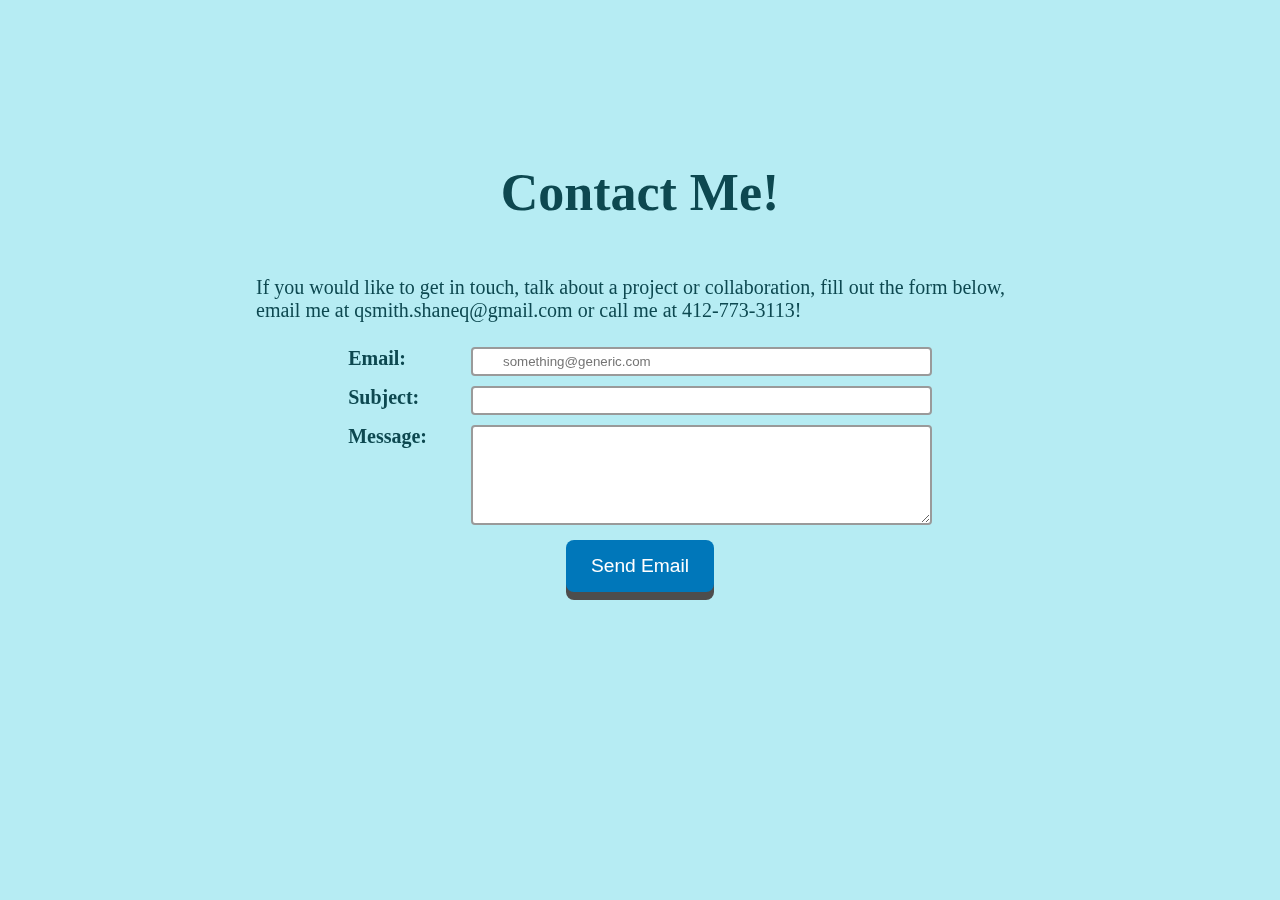
==== contact.html @ 053c7f57 "Add files via upload" ====
<!DOCTYPE HTML>
<html lang="en">
<html>
    <head>
        <meta charset="utf-8">
        <meta http-equiv="X-UA-Compatible" content="IE=edge">  
        <title>Shane Smith Contact</title>
        <meta name="author" content="Shane Smith">
        <meta name="description" content="">
        <meta name="keyword" content="Shane Smith, SRU, Slippery Rock University, ">
        <meta name="viewport" content="width=device-width, initial-scale=1">
        <link rel="icon" type="image/png" href="images/favicon.png"/>
        <link rel="stylesheet" href="./css/style.css">
        <link rel="stylesheet" href="./vendor/jquery-ui/jquery-ui.min.css">
        <link rel="stylesheet" href="https://cdnjs.cloudflare.com/ajax/libs/animate.css/4.1.1/animate.min.css"/>
        <link rel="stylesheet" href="./vendor/font-awesome/css/all.min.css">
    </head>
    <body onload="alert('This page is still under development. It does not have the mail functionality yet.')">
    <!--<body>-->
        <div id="menu">
            <i id="menuX" class="fas fa-bars fa-3x cursor"></i>
            <a href="contact.html">Contact</a>
            <a href="index.html">Home</a>
            <a href="portfolio.html">Portfolio</a>
        </div>
        <main id="contact">
            <i id="menuIcon" class="fas fa-bars fa-3x cursor"></i>
            <div class="empty"></div> <!-- Used to fill space that arrow link should take up -->
            <div id="content">
                <h1>Contact Me!</h1>
                <p>If you would like to get in touch, talk about a project or collaboration,
                    fill out the form below, email me at qsmith.shaneq@gmail.com or call
                    me at 412-773-3113!</p>
                <form id="contactForm">
                    <div class="form-element">
                        <label for="email">Email:</label>
                        <input type="email" name="email" id="subject" placeholder="something@generic.com"/>
                    </div>
                    <div class="form-element">
                        <label for="subject">Subject:</label>
                        <input type="text" name="subject" id="subject"/>
                    </div>
                    <div class="form-element">
                        <label for="message">Message:</label>
                        <textarea name="message" id="message"></textarea>
                    </div>
                    <button id="contactSubmit" class="button">Send Email</button>
                </form>
            </div>
            <a href="index.html" id="portfolioArrow" class="cursor">
                <span class="animate__animated animate__faster">Home</span>
                <i class="fas fa-angle-right fa-3x"></i>
            </a>
        </main>
    </body>
    <script src="./vendor/jquery-3.4.1.min.js"></script>
    <script src="./vendor/jquery-ui/jquery-ui.min.js"></script>
    <script src="./js/script.js"></script>
</html>
---- css/style.css ----
/* CSS that applies to everything */
body {
  background-color: #B6ECF3;
  color: #0D4850;
  margin: 0;
  padding: 0;
  font-family: Georgia, serif;
}

main {
  display: -webkit-box;
  display: -ms-flexbox;
  display: flex;
  -webkit-box-pack: justify;
      -ms-flex-pack: justify;
          justify-content: space-between;
  -webkit-box-align: center;
      -ms-flex-align: center;
          align-items: center;
  -webkit-box-orient: horizontal;
  -webkit-box-direction: normal;
      -ms-flex-flow: row nowrap;
          flex-flow: row nowrap;
  position: fixed;
  overflow-y: auto;
  height: 80%;
  width: 100%;
}

.fas {
  color: #0D4850;
}

.unselect {
  -webkit-filter: blur(2px);
          filter: blur(2px);
  pointer-events: none;
}

/* Main content */
#content {
  display: -webkit-box;
  display: -ms-flexbox;
  display: flex;
  text-align: center;
  -webkit-box-orient: vertical;
  -webkit-box-direction: normal;
      -ms-flex-flow: column nowrap;
          flex-flow: column nowrap;
  width: 60%;
}

#content h1 {
  font-size: 52px;
}

#content p {
  font-size: 20px;
}

#content a:link {
  color: #0D4850;
}

#content a:hover {
  text-decoration: none;
}

#projects {
  display: -webkit-box;
  display: -ms-flexbox;
  display: flex;
  -ms-flex-pack: distribute;
      justify-content: space-around;
}

#projects .panel {
  width: 200px;
  height: 200px;
  background-color: #0077ba;
  border: 1px solid black;
  -webkit-box-shadow: 1px 1px 5px black;
          box-shadow: 1px 1px 5px black;
  -webkit-transition: 0.2s;
  transition: 0.2s;
  cursor: pointer;
}

#projects .panel img {
  width: 100%;
  height: 80%;
  border-bottom: 1px solid black;
}

#projects .panel p {
  margin: 0;
  color: white;
  font-weight: 400;
}

#projects .panel:hover {
  -webkit-transform: scale(1.1);
          transform: scale(1.1);
  -webkit-transition: 0.2s;
  transition: 0.2s;
}

#projects .panelText {
  display: -webkit-box;
  display: -ms-flexbox;
  display: flex;
  -webkit-box-pack: center;
      -ms-flex-pack: center;
          justify-content: center;
  -webkit-box-align: center;
      -ms-flex-align: center;
          align-items: center;
  height: 20%;
}

/* Top menu and related items */
#menuIcon {
  position: absolute;
  top: 10px;
  right: 10px;
}

#menu {
  width: 100%;
  background-color: #0077ba;
  position: fixed;
  height: 0;
  overflow: hidden;
  z-index: 100;
  top: 0;
  -webkit-transition: 0.5s;
  transition: 0.5s;
  display: -webkit-box;
  display: -ms-flexbox;
  display: flex;
  -webkit-box-orient: horizontal;
  -webkit-box-direction: normal;
      -ms-flex-flow: row nowrap;
          flex-flow: row nowrap;
  -webkit-box-pack: center;
      -ms-flex-pack: center;
          justify-content: center;
  -webkit-box-align: center;
      -ms-flex-align: center;
          align-items: center;
}

#menu a {
  margin-left: 20px;
  margin-right: 20px;
  text-decoration: none;
  font-size: 25px;
  color: white;
}

#menu a:hover {
  color: #f1f1f1;
  text-decoration: underline;
}

#menu #menuX {
  position: absolute;
  top: 10px;
  right: 10px;
  color: white;
}

/* Expanded project information */
.expandedPanel {
  display: none;
  position: fixed;
  z-index: 1;
  top: 0;
  bottom: 0;
  left: 0;
  right: 0;
  margin: auto;
  width: 80%;
  height: 80%;
  overflow: hideen;
  background-color: rgba(209, 209, 209, 0.8);
  border: 1px solid black;
  -webkit-box-shadow: 1px 1px 10px #9A9A9A;
          box-shadow: 1px 1px 10px #9A9A9A;
}

.panelX {
  position: absolute;
  top: 10px;
  right: 10px;
  cursor: pointer;
  text-shadow: 1px 1px 5px black;
  z-index: 100;
}

.imageGallery {
  display: -webkit-box;
  display: -ms-flexbox;
  display: flex;
  -webkit-box-align: center;
      -ms-flex-align: center;
          align-items: center;
  -webkit-box-pack: center;
      -ms-flex-pack: center;
          justify-content: center;
  width: 80%;
}

.imageGallery img {
  height: 550px;
}

.imageGallery .carousel-control-next, .imageGallery .carousel-control-prev, .imageGallery .carousel-indicators {
  -webkit-filter: invert(100%);
          filter: invert(100%);
}

.sideDesc {
  width: 20%;
  background-color: #0077ba;
  color: white;
  padding-top: 35px;
  padding-left: 5px;
  padding-right: 5px;
}

/* Contact form */
#contact p {
  text-align: left;
}

#contactForm {
  width: 80%;
  margin-left: auto;
  margin-right: auto;
}

.form-element {
  display: -webkit-box;
  display: -ms-flexbox;
  display: flex;
  -webkit-box-orient: horizontal;
  -webkit-box-direction: normal;
      -ms-flex-flow: row wrap;
          flex-flow: row wrap;
  -webkit-box-pack: center;
      -ms-flex-pack: center;
          justify-content: center;
  padding: 5px 0px;
  -webkit-box-align: start;
      -ms-flex-align: start;
          align-items: flex-start;
}

.form-element label {
  width: 20%;
  font-weight: bold;
  font-size: 20px;
  text-align: left;
}

.form-element input, .form-element textarea {
  width: 75%;
  padding: 5px;
  -webkit-box-sizing: border-box;
          box-sizing: border-box;
  border-radius: 4px;
  border: 2px solid #9A9A9A;
}

.form-element input:focus, .form-element textarea:focus {
  outline: none !important;
  -webkit-box-shadow: 1px 1px 10px #9A9A9A;
          box-shadow: 1px 1px 10px #9A9A9A;
  border: 2px solid black;
}

.form-element textarea {
  height: 100px;
}

.form-element input[type="email"] {
  background-image: url(../images/email.png);
  background-position: 5px 5px;
  background-repeat: no-repeat;
  background-size: 20px;
  padding-left: 30px;
}

.button {
  background-color: #0077ba;
  color: white;
  -webkit-box-shadow: 0 3px 5px #9A9A9A;
          box-shadow: 0 3px 5px #9A9A9A;
  -webkit-box-sizing: border-box;
          box-sizing: border-box;
  border: none;
  font-size: 1.2em;
  padding: 0;
  border-radius: 8px;
  padding: 15px 25px;
  display: -webkit-inline-box;
  display: -ms-inline-flexbox;
  display: inline-flex;
  -webkit-box-align: center;
      -ms-flex-align: center;
          align-items: center;
  -webkit-box-pack: center;
      -ms-flex-pack: center;
          justify-content: center;
  -webkit-box-shadow: 0 8px #4d4d4d;
          box-shadow: 0 8px #4d4d4d;
  margin-top: 10px;
}

.button:active {
  -webkit-box-shadow: 0 4px #2b2b2b;
          box-shadow: 0 4px #2b2b2b;
  -webkit-transform: translateY(4px);
          transform: translateY(4px);
}

.button:focus {
  outline: none;
}

/* Navigation arrows */
#contactArrow, #portfolioArrow {
  width: 100px;
  height: 200px;
  display: -webkit-box;
  display: -ms-flexbox;
  display: flex;
  -webkit-box-align: center;
      -ms-flex-align: center;
          align-items: center;
  text-decoration: none;
  position: relative;
}

#contactArrow span, #portfolioArrow span {
  position: absolute;
  display: none;
  color: #0D4850;
}

#contactArrow {
  left: 15px;
}

#contactArrow span {
  left: 50px;
}

#portfolioArrow {
  -webkit-box-pack: end;
      -ms-flex-pack: end;
          justify-content: flex-end;
  right: 15px;
}

#portfolioArrow span {
  right: 50px;
}

.empty {
  width: 100px;
}

/* Link styling for social media */
#socials {
  display: -webkit-box;
  display: -ms-flexbox;
  display: flex;
  -webkit-box-orient: horizontal;
  -webkit-box-direction: normal;
      -ms-flex-flow: row wrap;
          flex-flow: row wrap;
  position: fixed;
  bottom: 0;
  left: 0;
  right: 0;
  margin: auto;
  width: 225px;
}

#socials > * {
  width: 75px;
  height: 75px;
  display: -webkit-box;
  display: -ms-flexbox;
  display: flex;
  -webkit-box-pack: center;
      -ms-flex-pack: center;
          justify-content: center;
  -webkit-box-align: center;
      -ms-flex-align: center;
          align-items: center;
  -webkit-transition: 0.2s;
  transition: 0.2s;
  outline: 1px solid black;
}

#linkedin {
  background-color: #0a66c2;
}

#github {
  background-color: #171515;
}

#twitch {
  background-color: white;
}

.social {
  width: 50px;
  height: 50px;
  margin-left: auto;
  margin-right: auto;
}

.cursor {
  cursor: pointer;
}

@media screen and (max-width: 1000px) {
  .expandedPanel {
    width: 95%;
    -webkit-box-orient: horizontal;
    -webkit-box-direction: normal;
        -ms-flex-flow: row wrap;
            flex-flow: row wrap;
    overflow-y: auto;
  }
  .imageGallery {
    width: 100%;
  }
  .sideDesc {
    display: -webkit-box;
    display: -ms-flexbox;
    display: flex;
    -webkit-box-orient: horizontal;
    -webkit-box-direction: normal;
        -ms-flex-flow: row wrap;
            flex-flow: row wrap;
    -webkit-box-pack: center;
        -ms-flex-pack: center;
            justify-content: center;
    text-align: center;
    width: 100%;
  }
  .sideDesc #description {
    width: 90%;
  }
  .sideDesc div {
    width: 45%;
  }
  .sideDesc ul {
    list-style-type: none;
    padding-left: 0;
  }
  #socials {
    top: 10px;
    left: 0;
    bottom: auto;
    right: auto;
    width: 150px;
    height: 50px;
    z-index: 1;
  }
  #socials > * {
    width: 50px;
    height: 50px;
  }
  .social {
    width: 40px;
    height: 40px;
  }
  .form-element label, .form-element input, .form-element textarea {
    width: 100%;
  }
  .form-element label {
    text-align: center;
    margin-bottom: 10px;
    font-size: 20px;
  }
  #content p {
    text-align: center;
  }
}

@media screen and (max-width: 750px) {
  main {
    height: 100%;
  }
  #projects {
    -webkit-box-orient: horizontal;
    -webkit-box-direction: normal;
        -ms-flex-flow: row wrap;
            flex-flow: row wrap;
    -webkit-box-pack: center;
        -ms-flex-pack: center;
            justify-content: center;
  }
  #projects .panel {
    width: 300px;
    height: 300px;
    margin: 15px;
  }
}

@media screen and (max-width: 600px) {
  #menu {
    -webkit-box-orient: vertical;
    -webkit-box-direction: normal;
        -ms-flex-flow: column nowrap;
            flex-flow: column nowrap;
  }
  #menu a {
    margin-left: auto;
    margin-right: auto;
    text-align: center;
    padding: 20px;
  }
}

@media (min-width: 600px) {
  #socials > *:hover {
    height: 100px;
    margin-top: -25px;
    position: relative;
  }
}

@media screen and (max-width: 420px) {
  .sideDesc div {
    width: 100%;
  }
  main {
    -webkit-box-align: start;
        -ms-flex-align: start;
            align-items: flex-start;
    -webkit-box-pack: center;
        -ms-flex-pack: center;
            justify-content: center;
  }
  #content {
    margin-top: 70px;
    width: 100%;
    padding: 0px 20px;
  }
  #content h1 {
    font-size: 32px;
  }
  #content p {
    font-size: 16px;
    text-align: center;
  }
  #contactArrow, #portfolioArrow, .empty {
    display: none;
  }
}
/*# sourceMappingURL=style.css.map */
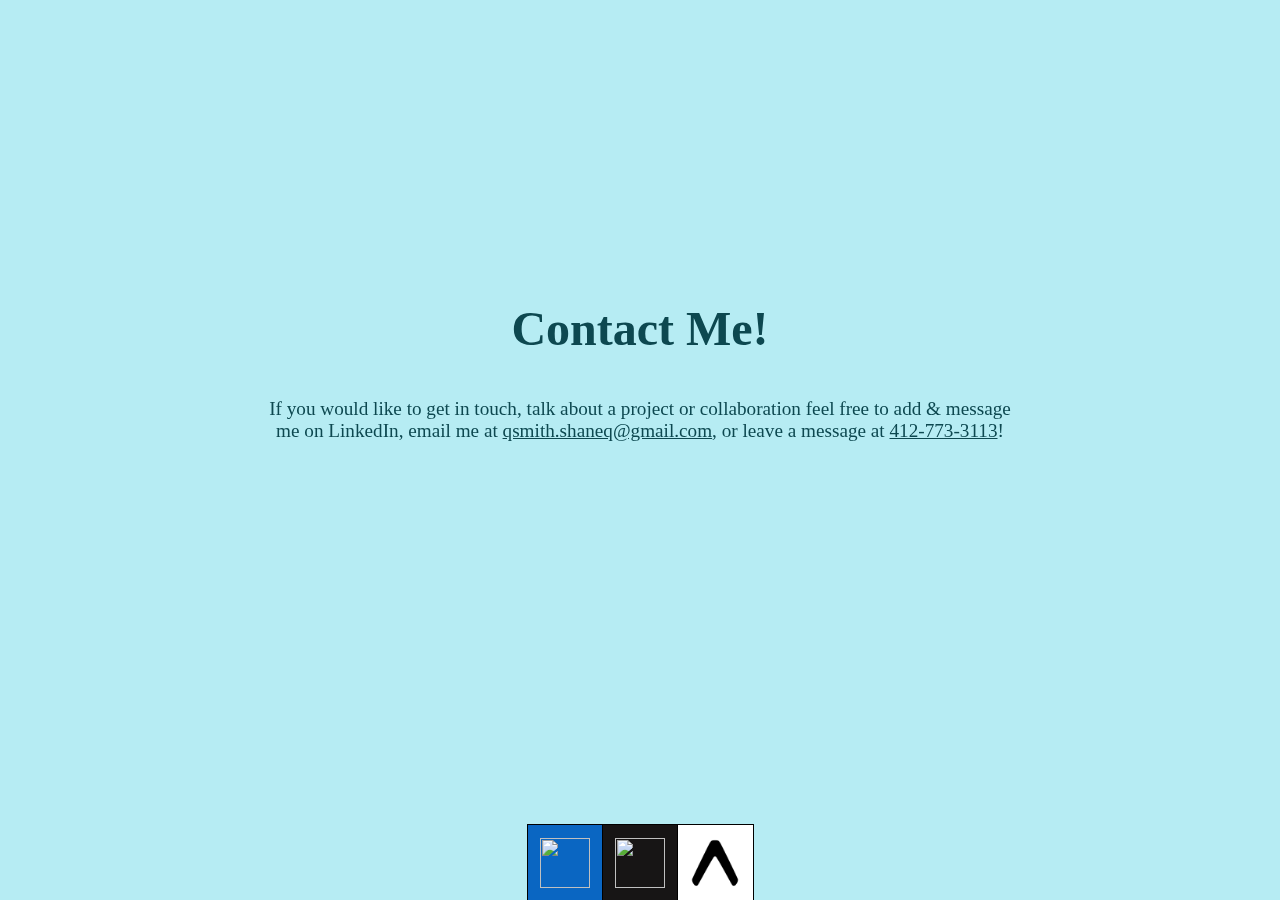
==== commit 50a946c2: "Updates to portfolio page and general site css" ====
--- a/contact.html
+++ b/contact.html
@@ -10,12 +10,11 @@
         <meta name="keyword" content="Shane Smith, SRU, Slippery Rock University, ">
         <meta name="viewport" content="width=device-width, initial-scale=1">
         <link rel="icon" type="image/png" href="images/favicon.png"/>
-        <link rel="stylesheet" href="./css/style.css">
         <link rel="stylesheet" href="./vendor/jquery-ui/jquery-ui.min.css">
         <link rel="stylesheet" href="https://cdnjs.cloudflare.com/ajax/libs/animate.css/4.1.1/animate.min.css"/>
         <link rel="stylesheet" href="./vendor/font-awesome/css/all.min.css">
+        <link rel="stylesheet" href="./css/style.min.css">
     </head>
-    <body onload="alert('This page is still under development. It does not have the mail functionality yet.')">
     <!--<body>-->
         <div id="menu">
             <i id="menuX" class="fas fa-bars fa-3x cursor"></i>
@@ -28,10 +27,9 @@
             <div class="empty"></div> <!-- Used to fill space that arrow link should take up -->
             <div id="content">
                 <h1>Contact Me!</h1>
-                <p>If you would like to get in touch, talk about a project or collaboration,
-                    fill out the form below, email me at qsmith.shaneq@gmail.com or call
-                    me at 412-773-3113!</p>
-                <form id="contactForm">
+                <p>If you would like to get in touch, talk about a project or collaboration feel free to add & message me on LinkedIn, <!--fill out the form below,--> 
+                    email me at <a href="mailto:qsmith.shaneq@gmail.com">qsmith.shaneq@gmail.com</a>, or leave a message at <a href="tel:4127733113">412-773-3113</a>!</p>
+                <!--<form id="contactForm">
                     <div class="form-element">
                         <label for="email">Email:</label>
                         <input type="email" name="email" id="subject" placeholder="something@generic.com"/>
@@ -45,15 +43,26 @@
                         <textarea name="message" id="message"></textarea>
                     </div>
                     <button id="contactSubmit" class="button">Send Email</button>
-                </form>
+                </form>-->
             </div>
-            <a href="index.html" id="portfolioArrow" class="cursor">
+            <a href="index.html" id="rightArrow" class="cursor">
                 <span class="animate__animated animate__faster">Home</span>
                 <i class="fas fa-angle-right fa-3x"></i>
             </a>
         </main>
+        <div id="socials">
+            <a href="https://www.linkedin.com/in/qsmith-qshane/" id="linkedin" target="_blank">
+                <img class="social" src="images/linkedIn.png">
+            </a>
+            <a href="https://github.com/TheCrazyShark" id="github" target="_blank">
+                <img class="social" src="images/github.png">
+            </a>
+            <a href="https://expo.dev/@sas1041?tab=snacks" id="expo" target="_blank">
+                <img class="social" src="images/expo.png">
+            </a>
+        </div>
     </body>
     <script src="./vendor/jquery-3.4.1.min.js"></script>
     <script src="./vendor/jquery-ui/jquery-ui.min.js"></script>
-    <script src="./js/script.js"></script>
+    <script src="./js/script.min.js"></script>
 </html> --- a/css/style.min.css
+++ b/css/style.min.css
@@ -0,0 +1 @@
+body{background-color:#b6ecf3;color:#0d4850;margin:0;padding:0;font-family:Georgia,serif}main{display:-webkit-box;display:-ms-flexbox;display:flex;-webkit-box-pack:justify;-ms-flex-pack:justify;justify-content:space-between;-webkit-box-align:center;-ms-flex-align:center;align-items:center;-webkit-box-orient:horizontal;-webkit-box-direction:normal;-ms-flex-flow:row nowrap;flex-flow:row nowrap;position:fixed;overflow-y:auto;height:80%;width:100%}.fas{color:#0d4850}.unselect{-webkit-filter:blur(2px);filter:blur(2px);pointer-events:none}#content{display:-webkit-box;display:-ms-flexbox;display:flex;text-align:center;-webkit-box-orient:vertical;-webkit-box-direction:normal;-ms-flex-flow:column nowrap;flex-flow:column nowrap;width:60%}#content h1{font-size:3em}#content p{font-size:1.2em;padding:0;margin:.5em 0}#content a:link{color:#0d4850}#content a:hover{text-decoration:none}#projects{display:-webkit-box;display:-ms-flexbox;display:flex;-ms-flex-pack:distribute;justify-content:space-around;-webkit-box-orient:horizontal;-webkit-box-direction:normal;-ms-flex-flow:row wrap;flex-flow:row wrap}#projects .panel{width:200px;height:200px;background-color:#0077ba;border:1px solid #000;-webkit-box-shadow:1px 1px 5px #000;box-shadow:1px 1px 5px #000;-webkit-transition:.2s;transition:.2s;cursor:pointer;margin:20px;-ms-flex-negative:0;flex-shrink:0}#projects .panel img{width:100%;height:80%;border-bottom:1px solid #000}#projects .panel p{margin:0;color:#fff;font-weight:400}#projects .panel:hover{-webkit-transform:scale(1.1);transform:scale(1.1);-webkit-transition:.2s;transition:.2s}#projects .panelText{display:-webkit-box;display:-ms-flexbox;display:flex;-webkit-box-pack:center;-ms-flex-pack:center;justify-content:center;-webkit-box-align:center;-ms-flex-align:center;align-items:center;height:20%}#menuIcon{position:absolute;top:10px;right:10px}#menu{width:100%;background-color:#0077ba;position:fixed;height:0;overflow:hidden;z-index:100;top:0;-webkit-transition:.5s;transition:.5s;display:-webkit-box;display:-ms-flexbox;display:flex;-webkit-box-orient:horizontal;-webkit-box-direction:normal;-ms-flex-flow:row nowrap;flex-flow:row nowrap;-webkit-box-pack:center;-ms-flex-pack:center;justify-content:center;-webkit-box-align:center;-ms-flex-align:center;align-items:center}#menu a{margin-left:20px;margin-right:20px;text-decoration:none;font-size:25px;color:#fff}#menu a:hover{color:#f1f1f1;text-decoration:underline}#menu #menuX{position:absolute;top:10px;right:10px;color:#fff}.expandedPanel{display:none;position:absolute;-webkit-box-orient:horizontal;-webkit-box-direction:normal;-ms-flex-flow:row wrap;flex-flow:row wrap;overflow-y:auto;z-index:10;top:50%;left:50%;-webkit-transform:translate(-50%,-50%);transform:translate(-50%,-50%);width:80%;min-height:600px;max-height:80%;background-color:rgba(209,209,209,.8);border:1px solid #000;-webkit-box-shadow:1px 1px 10px #9a9a9a;box-shadow:1px 1px 10px #9a9a9a}.panelX{position:absolute;top:10px;right:10px;cursor:pointer;text-shadow:1px 1px 5px #000;z-index:100}.imageGallery{width:100%}.imageGallery img{max-width:1000px;margin-left:auto;margin-right:auto;display:block;-webkit-box-sizing:border-box;box-sizing:border-box}.imageGallery .mobileIMG{max-height:400px}.projectDescription{width:100%;background-color:#0077ba;color:#fff;padding-top:10px;display:-webkit-box;display:-ms-flexbox;display:flex;-webkit-box-orient:horizontal;-webkit-box-direction:normal;-ms-flex-flow:row wrap;flex-flow:row wrap;-webkit-box-pack:center;-ms-flex-pack:center;justify-content:center;text-align:center}.projectDescription .description{width:90%}.projectDescription div{width:45%}.projectDescription ul{list-style-type:none;padding-left:0}#contact p{text-align:center}#contactForm{width:80%;margin-left:auto;margin-right:auto}.form-element{display:-webkit-box;display:-ms-flexbox;display:flex;-webkit-box-orient:horizontal;-webkit-box-direction:normal;-ms-flex-flow:row wrap;flex-flow:row wrap;-webkit-box-pack:center;-ms-flex-pack:center;justify-content:center;padding:5px 0;-webkit-box-align:start;-ms-flex-align:start;align-items:flex-start}.form-element label{width:20%;font-weight:700;font-size:20px;text-align:left}.form-element input,.form-element textarea{width:75%;padding:5px;-webkit-box-sizing:border-box;box-sizing:border-box;border-radius:4px;border:2px solid #9a9a9a}.form-element input:focus,.form-element textarea:focus{outline:0!important;-webkit-box-shadow:1px 1px 10px #9a9a9a;box-shadow:1px 1px 10px #9a9a9a;border:2px solid #000}.form-element textarea{height:100px}.form-element input[type=email]{background-image:url(../images/email.png);background-position:5px 5px;background-repeat:no-repeat;background-size:20px;padding-left:30px}.button{background-color:#0077ba;color:#fff;-webkit-box-shadow:0 3px 5px #9a9a9a;box-shadow:0 3px 5px #9a9a9a;-webkit-box-sizing:border-box;box-sizing:border-box;border:none;font-size:1.2em;padding:0;border-radius:8px;padding:15px 25px;display:-webkit-inline-box;display:-ms-inline-flexbox;display:inline-flex;-webkit-box-align:center;-ms-flex-align:center;align-items:center;-webkit-box-pack:center;-ms-flex-pack:center;justify-content:center;-webkit-box-shadow:0 8px #4d4d4d;box-shadow:0 8px #4d4d4d;margin-top:10px}.button:active{-webkit-box-shadow:0 4px #2b2b2b;box-shadow:0 4px #2b2b2b;-webkit-transform:translateY(4px);transform:translateY(4px)}.button:focus{outline:0}#leftArrow,#rightArrow{width:100px;height:200px;display:-webkit-box;display:-ms-flexbox;display:flex;-webkit-box-align:center;-ms-flex-align:center;align-items:center;text-decoration:none;position:relative}#leftArrow span,#rightArrow span{position:absolute;display:none;color:#0d4850}#leftArrow{left:15px}#leftArrow span{left:50px}#rightArrow{-webkit-box-pack:end;-ms-flex-pack:end;justify-content:flex-end;right:15px}#rightArrow span{right:50px}.empty{width:100px}#socials{display:-webkit-box;display:-ms-flexbox;display:flex;-webkit-box-orient:horizontal;-webkit-box-direction:normal;-ms-flex-flow:row wrap;flex-flow:row wrap;position:fixed;bottom:0;left:0;right:0;margin:auto;width:225px}#socials>*{width:75px;height:75px;display:-webkit-box;display:-ms-flexbox;display:flex;-webkit-box-pack:center;-ms-flex-pack:center;justify-content:center;-webkit-box-align:center;-ms-flex-align:center;align-items:center;-webkit-transition:.2s;transition:.2s;outline:1px solid #000}#linkedin{background-color:#0a66c2}#github{background-color:#171515}#expo{background-color:#fff}.social{width:50px;height:50px;margin-left:auto;margin-right:auto}.cursor{cursor:pointer}@media screen and (max-width:1250px){main{height:100%}#socials{top:10px;left:0;bottom:auto;right:auto;width:150px;height:50px;z-index:1}#socials>*{width:50px;height:50px}.social{width:40px;height:40px}}@media screen and (max-width:1000px){.expandedPanel{width:95%}#content p{text-align:center}}@media screen and (max-width:840px){.projectDescription div{width:100%}main{-webkit-box-align:start;-ms-flex-align:start;align-items:flex-start;-webkit-box-pack:center;-ms-flex-pack:center;justify-content:center}#content{margin-top:25%;width:100%;padding:0 20px}#content h1{font-size:2.5em}#content p{font-size:1.3em;margin:.8em 0}#leftArrow,#rightArrow,.empty{display:none}}@media screen and (max-width:750px){.imageGallery img{max-width:350px}#projects{-webkit-box-pack:center;-ms-flex-pack:center;justify-content:center}#projects .panel{width:300px;height:300px;margin:15px}}@media screen and (max-width:600px){#menu{-webkit-box-orient:vertical;-webkit-box-direction:normal;-ms-flex-flow:column nowrap;flex-flow:column nowrap}#menu a{margin-left:auto;margin-right:auto;text-align:center;padding:20px}#menu a:first-child{-webkit-box-ordinal-group:4;-ms-flex-order:3;order:3}#menu a:nth-child(2){-webkit-box-ordinal-group:2;-ms-flex-order:1;order:1}#menu a:nth-child(2){-webkit-box-ordinal-group:3;-ms-flex-order:2;order:2}}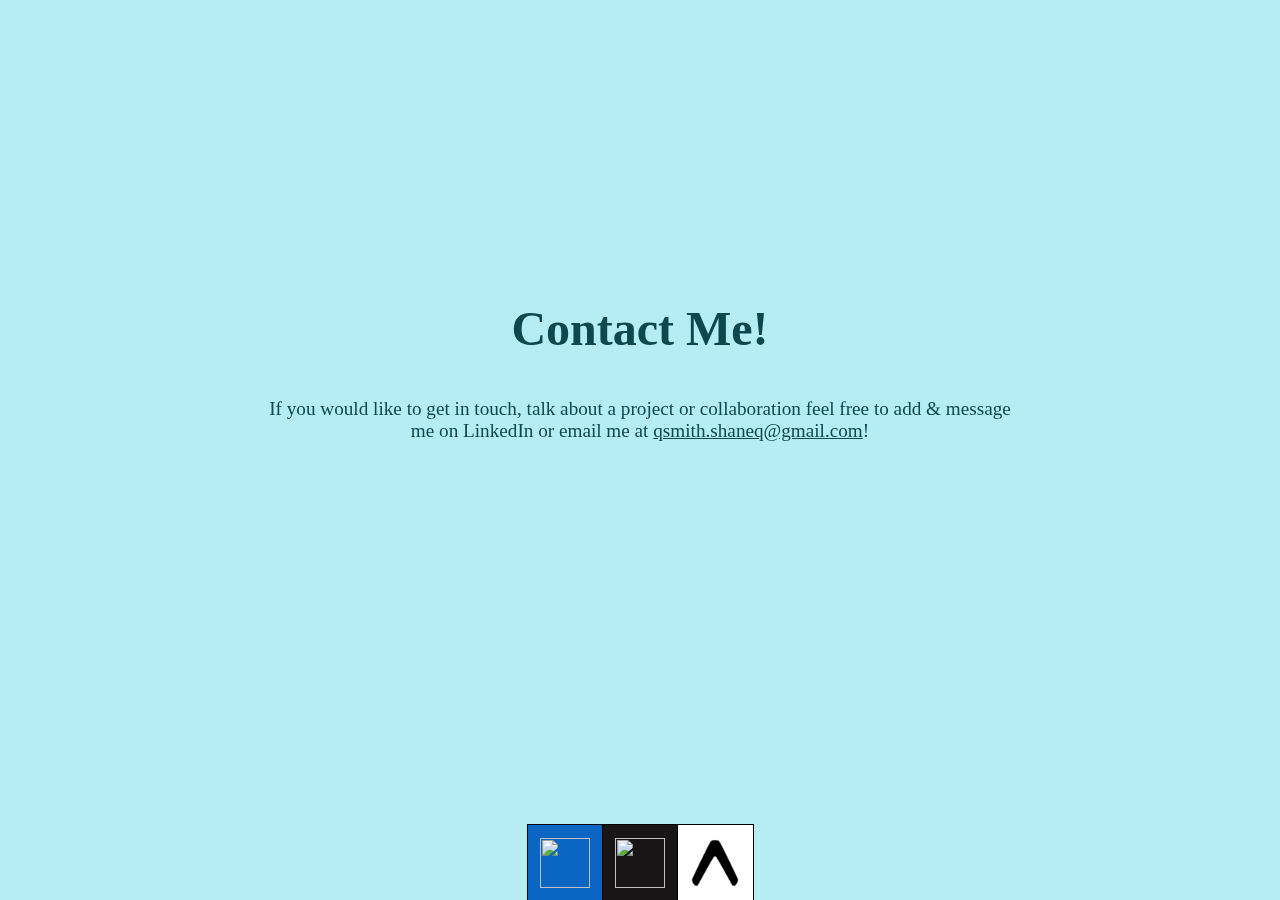
==== commit f0fa15b8: "Updated Phone Number" ====
--- a/contact.html
+++ b/contact.html
@@ -27,8 +27,8 @@
             <div class="empty"></div> <!-- Used to fill space that arrow link should take up -->
             <div id="content">
                 <h1>Contact Me!</h1>
-                <p>If you would like to get in touch, talk about a project or collaboration feel free to add & message me on LinkedIn, <!--fill out the form below,--> 
-                    email me at <a href="mailto:qsmith.shaneq@gmail.com">qsmith.shaneq@gmail.com</a>, or leave a message at <a href="tel:4127733113">412-773-3113</a>!</p>
+                <p>If you would like to get in touch, talk about a project or collaboration feel free to add & message me on LinkedIn or <!--fill out the form below,--> 
+                    email me at <a href="mailto:qsmith.shaneq@gmail.com">qsmith.shaneq@gmail.com</a>!</p>
                 <!--<form id="contactForm">
                     <div class="form-element">
                         <label for="email">Email:</label>
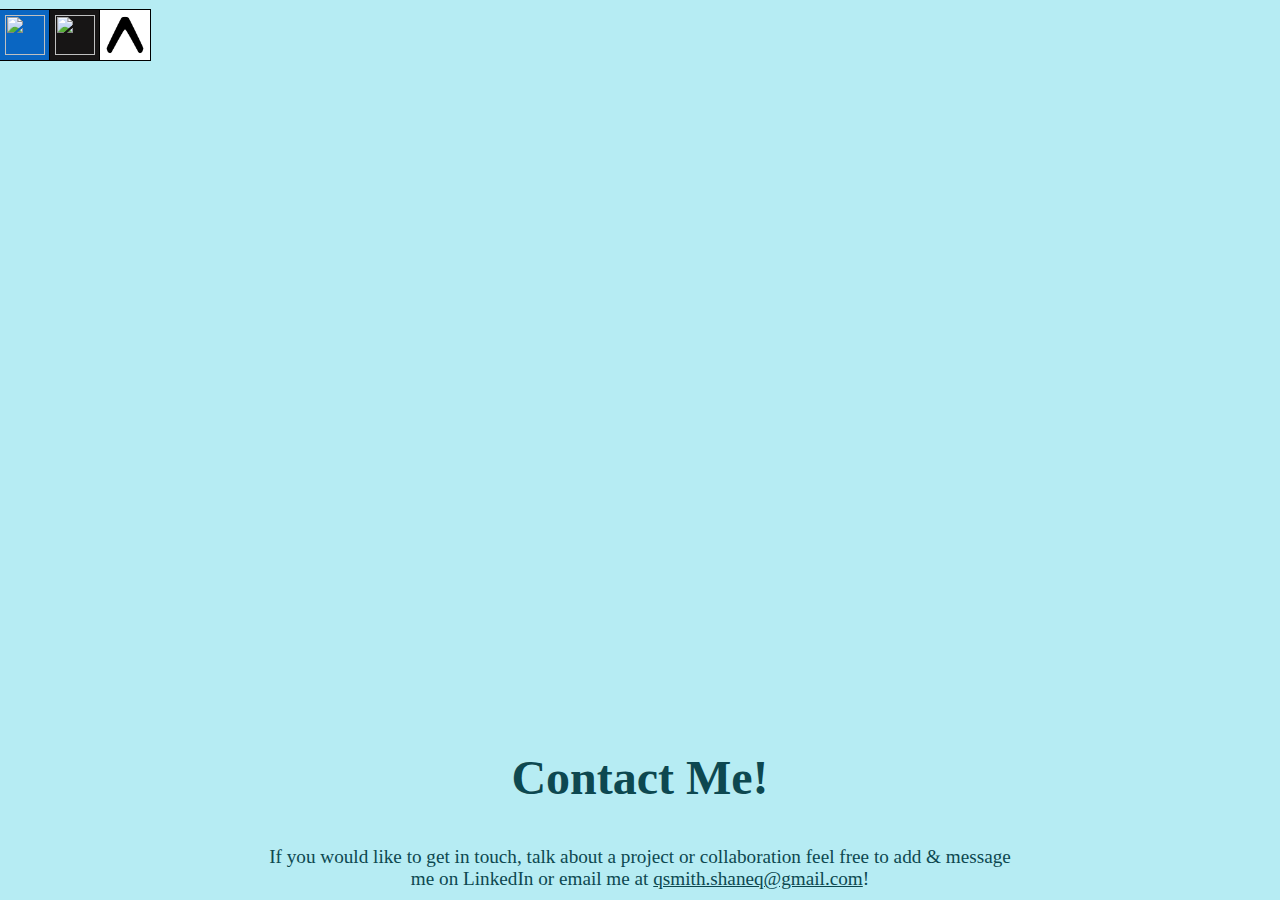
==== commit 8d59492e: "Fixed content being pushed up on portfolio" ====
--- a/contact.html
+++ b/contact.html
@@ -13,7 +13,7 @@
         <link rel="stylesheet" href="./vendor/jquery-ui/jquery-ui.min.css">
         <link rel="stylesheet" href="https://cdnjs.cloudflare.com/ajax/libs/animate.css/4.1.1/animate.min.css"/>
         <link rel="stylesheet" href="./vendor/font-awesome/css/all.min.css">
-        <link rel="stylesheet" href="./css/style.min.css">
+        <link rel="stylesheet" href="./css/style.css">
     </head>
     <!--<body>-->
         <div id="menu">
@@ -24,7 +24,6 @@
         </div>
         <main id="contact">
             <i id="menuIcon" class="fas fa-bars fa-3x cursor"></i>
-            <div class="empty"></div> <!-- Used to fill space that arrow link should take up -->
             <div id="content">
                 <h1>Contact Me!</h1>
                 <p>If you would like to get in touch, talk about a project or collaboration feel free to add & message me on LinkedIn or <!--fill out the form below,--> 
@@ -64,5 +63,5 @@
     </body>
     <script src="./vendor/jquery-3.4.1.min.js"></script>
     <script src="./vendor/jquery-ui/jquery-ui.min.js"></script>
-    <script src="./js/script.min.js"></script>
+    <script src="./js/script.js"></script>
 </html> --- a/css/style.css
+++ b/css/style.css
@@ -0,0 +1,510 @@
+/* CSS that applies to everything */
+body {
+  background-color: #B6ECF3;
+  color: #0D4850;
+  margin: 0;
+  padding: 0;
+  font-family: Georgia, serif;
+}
+
+main {
+  display: -webkit-box;
+  display: -ms-flexbox;
+  display: flex;
+  -webkit-box-pack: center;
+      -ms-flex-pack: center;
+          justify-content: center;
+  -webkit-box-align: center;
+      -ms-flex-align: center;
+          align-items: center;
+  height: calc(100vh - 55px);
+  margin-top: 55px;
+}
+
+.fas {
+  color: #0D4850;
+}
+
+.unselect {
+  -webkit-filter: blur(2px);
+          filter: blur(2px);
+  pointer-events: none;
+}
+
+/* Main content */
+#content {
+  display: -webkit-box;
+  display: -ms-flexbox;
+  display: flex;
+  text-align: center;
+  -webkit-box-orient: vertical;
+  -webkit-box-direction: normal;
+      -ms-flex-flow: column nowrap;
+          flex-flow: column nowrap;
+  margin-top: auto;
+  width: 60%;
+}
+
+#content h1 {
+  font-size: 3em;
+  margin-top: 0;
+}
+
+#content p {
+  font-size: 1.2em;
+  padding: 0;
+  margin: 0.5em 0;
+}
+
+#content a:link {
+  color: #0D4850;
+}
+
+#content a:hover {
+  text-decoration: none;
+}
+
+#projects {
+  display: -webkit-box;
+  display: -ms-flexbox;
+  display: flex;
+  -ms-flex-pack: distribute;
+      justify-content: space-around;
+  -webkit-box-orient: horizontal;
+  -webkit-box-direction: normal;
+      -ms-flex-flow: row wrap;
+          flex-flow: row wrap;
+}
+
+#projects .panel {
+  width: 200px;
+  height: 200px;
+  background-color: #0077ba;
+  border: 1px solid black;
+  -webkit-box-shadow: 1px 1px 5px black;
+          box-shadow: 1px 1px 5px black;
+  -webkit-transition: 0.2s;
+  transition: 0.2s;
+  cursor: pointer;
+  margin: 20px;
+  -ms-flex-negative: 0;
+      flex-shrink: 0;
+}
+
+#projects .panel img {
+  width: 100%;
+  height: 80%;
+  border-bottom: 1px solid black;
+}
+
+#projects .panel p {
+  margin: 0;
+  color: white;
+  font-weight: 400;
+}
+
+#projects .panel:hover {
+  -webkit-transform: scale(1.1);
+          transform: scale(1.1);
+  -webkit-transition: 0.2s;
+  transition: 0.2s;
+}
+
+#projects .panelText {
+  display: -webkit-box;
+  display: -ms-flexbox;
+  display: flex;
+  -webkit-box-pack: center;
+      -ms-flex-pack: center;
+          justify-content: center;
+  -webkit-box-align: center;
+      -ms-flex-align: center;
+          align-items: center;
+  height: 20%;
+}
+
+/* Top menu and related items */
+#menuIcon {
+  position: absolute;
+  top: 10px;
+  right: 10px;
+}
+
+#menu {
+  width: 100%;
+  background-color: #0077ba;
+  position: fixed;
+  height: 0;
+  overflow: hidden;
+  z-index: 100;
+  top: 0;
+  -webkit-transition: 0.5s;
+  transition: 0.5s;
+  display: -webkit-box;
+  display: -ms-flexbox;
+  display: flex;
+  -webkit-box-orient: horizontal;
+  -webkit-box-direction: normal;
+      -ms-flex-flow: row nowrap;
+          flex-flow: row nowrap;
+  -webkit-box-pack: center;
+      -ms-flex-pack: center;
+          justify-content: center;
+  -webkit-box-align: center;
+      -ms-flex-align: center;
+          align-items: center;
+}
+
+#menu a {
+  margin-left: 20px;
+  margin-right: 20px;
+  text-decoration: none;
+  font-size: 25px;
+  color: white;
+}
+
+#menu a:hover {
+  color: #f1f1f1;
+  text-decoration: underline;
+}
+
+#menu #menuX {
+  position: absolute;
+  top: 10px;
+  right: 10px;
+  color: white;
+}
+
+/* Expanded project information */
+.expandedPanel {
+  display: none;
+  position: absolute;
+  -webkit-box-orient: horizontal;
+  -webkit-box-direction: normal;
+      -ms-flex-flow: row wrap;
+          flex-flow: row wrap;
+  overflow-y: auto;
+  z-index: 10;
+  top: 50%;
+  left: 50%;
+  -webkit-transform: translate(-50%, -50%);
+          transform: translate(-50%, -50%);
+  width: 80%;
+  min-height: 600px;
+  max-height: 80%;
+  background-color: rgba(209, 209, 209, 0.8);
+  border: 1px solid black;
+  -webkit-box-shadow: 1px 1px 10px #9A9A9A;
+          box-shadow: 1px 1px 10px #9A9A9A;
+}
+
+.panelX {
+  position: absolute;
+  top: 10px;
+  right: 10px;
+  cursor: pointer;
+  text-shadow: 1px 1px 5px black;
+  z-index: 100;
+}
+
+.imageGallery {
+  width: 100%;
+}
+
+.imageGallery img {
+  max-width: 1000px;
+  margin-left: auto;
+  margin-right: auto;
+  display: block;
+  -webkit-box-sizing: border-box;
+          box-sizing: border-box;
+}
+
+.imageGallery .mobileIMG {
+  max-height: 400px;
+}
+
+/* Textbox for project description */
+.projectDescription {
+  width: 100%;
+  background-color: #0077ba;
+  color: white;
+  padding-top: 10px;
+  display: -webkit-box;
+  display: -ms-flexbox;
+  display: flex;
+  -webkit-box-orient: horizontal;
+  -webkit-box-direction: normal;
+      -ms-flex-flow: row wrap;
+          flex-flow: row wrap;
+  -webkit-box-pack: center;
+      -ms-flex-pack: center;
+          justify-content: center;
+  text-align: center;
+}
+
+.projectDescription .description {
+  width: 90%;
+}
+
+.projectDescription div {
+  width: 45%;
+}
+
+.projectDescription ul {
+  list-style-type: none;
+  padding-left: 0;
+}
+
+/* Contact form */
+#contact p {
+  text-align: center;
+}
+
+/*#contactForm
+    width: 80%
+    margin-left: auto
+    margin-right: auto*/
+/*.form-element
+    display: flex
+    flex-flow: row wrap
+    justify-content: center
+    padding: 5px 0px
+    align-items: flex-start
+    label
+        width: 20%
+        font-weight: bold
+        font-size: 20px
+        text-align: left
+    input, textarea
+        width: 75%
+        padding: 5px
+        box-sizing: border-box
+        border-radius: 4px
+        border: 2px solid $soft-color
+    input:focus, textarea:focus
+        outline: none !important
+        box-shadow: 1px 1px 10px $soft-color
+        border: 2px solid black
+    textarea
+        height: 100px
+    input[type="email"]
+        background-image: url(../images/email.png)
+        background-position: 5px 5px
+        background-repeat: no-repeat
+        background-size: 20px
+        padding-left: 30px*/
+/*.button
+    background-color: $secondary-color
+    color: white
+    box-shadow: 0 3px 5px $soft-color
+    box-sizing: border-box
+    border: none
+    font-size: 1.2em
+    padding: 0
+    border-radius: 8px
+    padding: 15px 25px
+    display: inline-flex
+    align-items: center
+    justify-content: center
+    box-shadow: 0 8px #4d4d4d
+    margin-top: 10px*/
+/*.button:active
+    box-shadow: 0 4px #2b2b2b
+    transform: translateY(4px)*/
+/*.button:focus
+    outline: none*/
+/* Navigation arrows */
+#leftArrow, #rightArrow {
+  width: 100px;
+  height: 200px;
+  display: -webkit-box;
+  display: -ms-flexbox;
+  display: flex;
+  -webkit-box-align: center;
+      -ms-flex-align: center;
+          align-items: center;
+  text-decoration: none;
+  position: fixed;
+  top: 50%;
+  margin-top: -100px;
+}
+
+#leftArrow span, #rightArrow span {
+  position: absolute;
+  display: none;
+  color: #0D4850;
+}
+
+#leftArrow {
+  left: 15px;
+}
+
+#leftArrow span {
+  left: 50px;
+}
+
+#rightArrow {
+  -webkit-box-pack: end;
+      -ms-flex-pack: end;
+          justify-content: flex-end;
+  right: 15px;
+}
+
+#rightArrow span {
+  right: 50px;
+}
+
+/* Link styling for social media */
+#socials {
+  display: -webkit-box;
+  display: -ms-flexbox;
+  display: flex;
+  -webkit-box-orient: horizontal;
+  -webkit-box-direction: normal;
+      -ms-flex-flow: row wrap;
+          flex-flow: row wrap;
+  position: fixed;
+  top: 10px;
+  left: 0;
+  bottom: auto;
+  right: auto;
+  margin: auto;
+  width: 150px;
+  z-index: 1;
+}
+
+#socials a:hover {
+  height: 100px;
+}
+
+#socials > * {
+  width: 50px;
+  height: 50px;
+  display: -webkit-box;
+  display: -ms-flexbox;
+  display: flex;
+  -webkit-box-pack: center;
+      -ms-flex-pack: center;
+          justify-content: center;
+  -webkit-box-align: center;
+      -ms-flex-align: center;
+          align-items: center;
+  -webkit-transition: 0.2s;
+  transition: 0.2s;
+  outline: 1px solid black;
+}
+
+.social {
+  width: 40px;
+  height: 40px;
+}
+
+#linkedin {
+  background-color: #0a66c2;
+}
+
+#github {
+  background-color: #171515;
+}
+
+#expo {
+  background-color: white;
+}
+
+.cursor {
+  cursor: pointer;
+}
+
+/* Tablet/Smaller Laptop */
+@media screen and (max-width: 1000px) {
+  .expandedPanel {
+    width: 95%;
+  }
+  /*.form-element label, .form-element input, .form-element textarea
+        width: 100%*/
+  /*.form-element label
+        text-align: center
+        margin-bottom: 10px
+        font-size: 20px*/
+  #content p {
+    text-align: center;
+  }
+}
+
+/* Tablet */
+@media screen and (max-width: 840px) {
+  .projectDescription div {
+    width: 100%;
+  }
+  main {
+    -webkit-box-align: start;
+        -ms-flex-align: start;
+            align-items: flex-start;
+    -webkit-box-pack: center;
+        -ms-flex-pack: center;
+            justify-content: center;
+  }
+  #content {
+    width: 100%;
+    padding: 0px 20px;
+  }
+  #content h1 {
+    font-size: 2.5em;
+  }
+  #content p {
+    font-size: 1.3em;
+    margin: 0.8em 0;
+  }
+  #leftArrow, #rightArrow {
+    display: none;
+  }
+}
+
+@media screen and (max-width: 750px) {
+  .imageGallery img {
+    max-width: 350px;
+  }
+  #projects {
+    -webkit-box-pack: center;
+        -ms-flex-pack: center;
+            justify-content: center;
+  }
+  #projects .panel {
+    width: 300px;
+    height: 300px;
+    margin: 15px;
+  }
+}
+
+/* Changes method of menu display to prevent overlapping */
+@media screen and (max-width: 600px) {
+  #menu {
+    -webkit-box-orient: vertical;
+    -webkit-box-direction: normal;
+        -ms-flex-flow: column nowrap;
+            flex-flow: column nowrap;
+  }
+  #menu a {
+    margin-left: auto;
+    margin-right: auto;
+    text-align: center;
+    padding: 20px;
+  }
+  #menu a:first-child {
+    -webkit-box-ordinal-group: 4;
+        -ms-flex-order: 3;
+            order: 3;
+  }
+  #menu a:nth-child(2) {
+    -webkit-box-ordinal-group: 2;
+        -ms-flex-order: 1;
+            order: 1;
+  }
+  #menu a:nth-child(2) {
+    -webkit-box-ordinal-group: 3;
+        -ms-flex-order: 2;
+            order: 2;
+  }
+}
+/*# sourceMappingURL=style.css.map */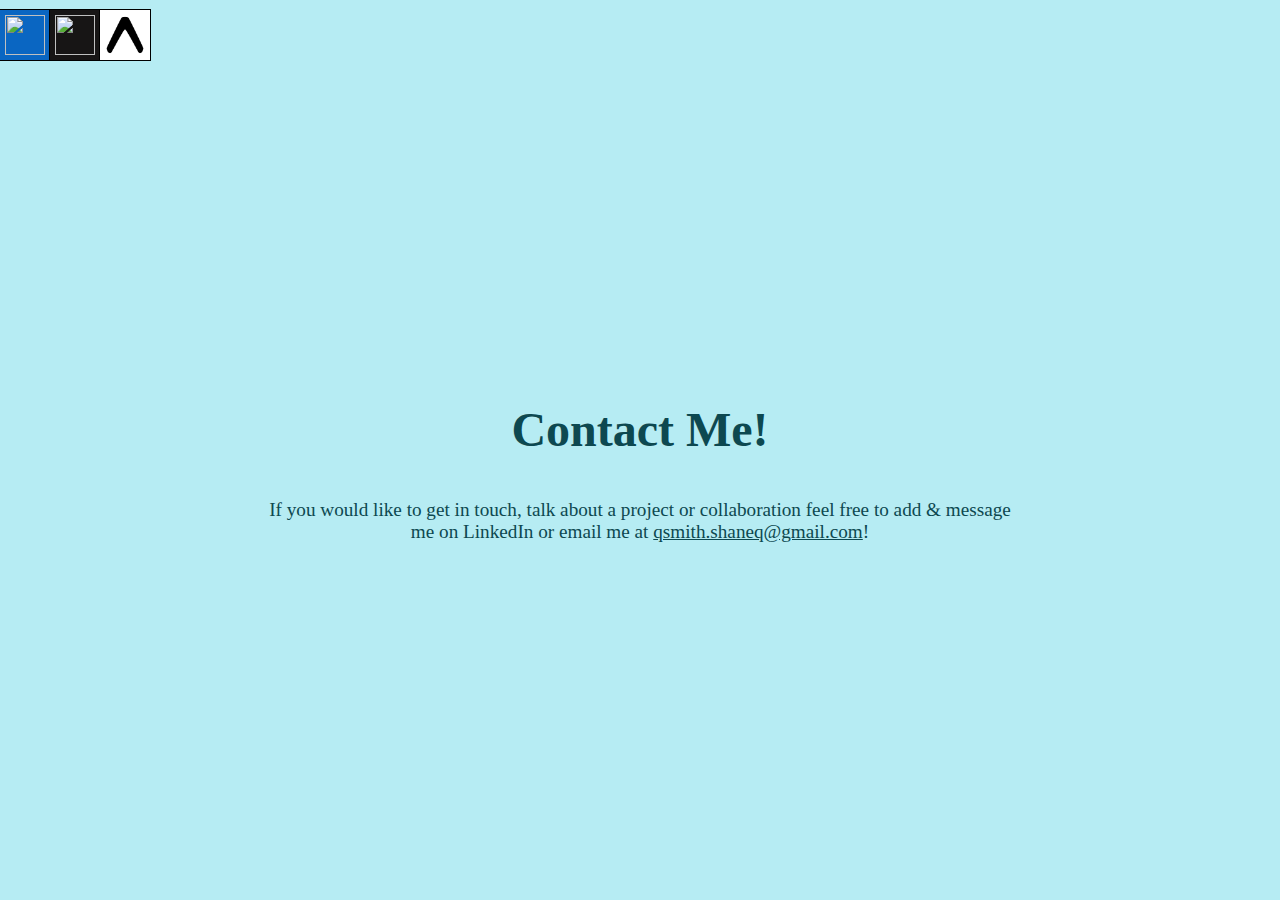
==== commit a39d68e6: "Added Mins" ====
--- a/contact.html
+++ b/contact.html
@@ -13,7 +13,7 @@
         <link rel="stylesheet" href="./vendor/jquery-ui/jquery-ui.min.css">
         <link rel="stylesheet" href="https://cdnjs.cloudflare.com/ajax/libs/animate.css/4.1.1/animate.min.css"/>
         <link rel="stylesheet" href="./vendor/font-awesome/css/all.min.css">
-        <link rel="stylesheet" href="./css/style.css">
+        <link rel="stylesheet" href="./css/style.min.css">
     </head>
     <!--<body>-->
         <div id="menu">
@@ -63,5 +63,5 @@
     </body>
     <script src="./vendor/jquery-3.4.1.min.js"></script>
     <script src="./vendor/jquery-ui/jquery-ui.min.js"></script>
-    <script src="./js/script.js"></script>
+    <script src="./js/script.min.js"></script>
 </html> --- a/css/style.min.css
+++ b/css/style.min.css
@@ -0,0 +1 @@
+body{background-color:#b6ecf3;color:#0d4850;margin:0;padding:0;font-family:Georgia,serif}main{display:-webkit-box;display:-ms-flexbox;display:flex;-webkit-box-pack:center;-ms-flex-pack:center;justify-content:center;-webkit-box-align:center;-ms-flex-align:center;align-items:center;height:calc(100vh - 55px);margin-top:55px}.fas{color:#0d4850}.unselect{-webkit-filter:blur(2px);filter:blur(2px);pointer-events:none}#content{display:-webkit-box;display:-ms-flexbox;display:flex;text-align:center;-webkit-box-orient:vertical;-webkit-box-direction:normal;-ms-flex-flow:column nowrap;flex-flow:column nowrap;margin:auto;width:60%}#content h1{font-size:3em;margin-top:0}#content p{font-size:1.2em;padding:0;margin:.5em 0}#content a:link{color:#0d4850}#content a:hover{text-decoration:none}#projects{display:-webkit-box;display:-ms-flexbox;display:flex;-ms-flex-pack:distribute;justify-content:space-around;-webkit-box-orient:horizontal;-webkit-box-direction:normal;-ms-flex-flow:row wrap;flex-flow:row wrap}#projects .panel{width:200px;height:200px;background-color:#0077ba;border:1px solid #000;-webkit-box-shadow:1px 1px 5px #000;box-shadow:1px 1px 5px #000;-webkit-transition:.2s;transition:.2s;cursor:pointer;margin:20px;-ms-flex-negative:0;flex-shrink:0}#projects .panel img{width:100%;height:80%;border-bottom:1px solid #000}#projects .panel p{margin:0;color:#fff;font-weight:400}#projects .panel:hover{-webkit-transform:scale(1.1);transform:scale(1.1);-webkit-transition:.2s;transition:.2s}#projects .panelText{display:-webkit-box;display:-ms-flexbox;display:flex;-webkit-box-pack:center;-ms-flex-pack:center;justify-content:center;-webkit-box-align:center;-ms-flex-align:center;align-items:center;height:20%}#menuIcon{position:absolute;top:10px;right:10px}#menu{width:100%;background-color:#0077ba;position:fixed;height:0;overflow:hidden;z-index:100;top:0;-webkit-transition:.5s;transition:.5s;display:-webkit-box;display:-ms-flexbox;display:flex;-webkit-box-orient:horizontal;-webkit-box-direction:normal;-ms-flex-flow:row nowrap;flex-flow:row nowrap;-webkit-box-pack:center;-ms-flex-pack:center;justify-content:center;-webkit-box-align:center;-ms-flex-align:center;align-items:center}#menu a{margin-left:20px;margin-right:20px;text-decoration:none;font-size:25px;color:#fff}#menu a:hover{color:#f1f1f1;text-decoration:underline}#menu #menuX{position:absolute;top:10px;right:10px;color:#fff}.expandedPanel{display:none;position:absolute;-webkit-box-orient:horizontal;-webkit-box-direction:normal;-ms-flex-flow:row wrap;flex-flow:row wrap;overflow-y:auto;z-index:10;top:50%;left:50%;-webkit-transform:translate(-50%,-50%);transform:translate(-50%,-50%);width:80%;min-height:600px;max-height:80%;background-color:rgba(209,209,209,.8);border:1px solid #000;-webkit-box-shadow:1px 1px 10px #9a9a9a;box-shadow:1px 1px 10px #9a9a9a}.panelX{position:absolute;top:10px;right:10px;cursor:pointer;text-shadow:1px 1px 5px #000;z-index:100}.imageGallery{width:100%}.imageGallery img{max-width:1000px;margin-left:auto;margin-right:auto;display:block;-webkit-box-sizing:border-box;box-sizing:border-box}.imageGallery .mobileIMG{max-height:400px}.projectDescription{width:100%;background-color:#0077ba;color:#fff;padding-top:10px;display:-webkit-box;display:-ms-flexbox;display:flex;-webkit-box-orient:horizontal;-webkit-box-direction:normal;-ms-flex-flow:row wrap;flex-flow:row wrap;-webkit-box-pack:center;-ms-flex-pack:center;justify-content:center;text-align:center}.projectDescription .description{width:90%}.projectDescription div{width:45%}.projectDescription ul{list-style-type:none;padding-left:0}#contact p{text-align:center}#leftArrow,#rightArrow{width:100px;height:200px;display:-webkit-box;display:-ms-flexbox;display:flex;-webkit-box-align:center;-ms-flex-align:center;align-items:center;text-decoration:none;position:fixed;top:50%;margin-top:-100px}#leftArrow span,#rightArrow span{position:absolute;display:none;color:#0d4850}#leftArrow{left:15px}#leftArrow span{left:50px}#rightArrow{-webkit-box-pack:end;-ms-flex-pack:end;justify-content:flex-end;right:15px}#rightArrow span{right:50px}#socials{display:-webkit-box;display:-ms-flexbox;display:flex;-webkit-box-orient:horizontal;-webkit-box-direction:normal;-ms-flex-flow:row wrap;flex-flow:row wrap;position:fixed;top:10px;left:0;bottom:auto;right:auto;margin:auto;width:150px;z-index:1}#socials a:hover{height:100px}#socials>*{width:50px;height:50px;display:-webkit-box;display:-ms-flexbox;display:flex;-webkit-box-pack:center;-ms-flex-pack:center;justify-content:center;-webkit-box-align:center;-ms-flex-align:center;align-items:center;-webkit-transition:.2s;transition:.2s;outline:1px solid #000}.social{width:40px;height:40px}#linkedin{background-color:#0a66c2}#github{background-color:#171515}#expo{background-color:#fff}.cursor{cursor:pointer}@media screen and (max-width:1000px){.expandedPanel{width:95%}#content p{text-align:center}}@media screen and (max-width:840px){.projectDescription div{width:100%}main{-webkit-box-align:start;-ms-flex-align:start;align-items:flex-start;-webkit-box-pack:center;-ms-flex-pack:center;justify-content:center}#content{width:100%;padding:0 20px}#content h1{font-size:2.5em}#content p{font-size:1.3em;margin:.8em 0}#leftArrow,#rightArrow{display:none}}@media screen and (max-width:750px){.imageGallery img{max-width:350px}#projects{-webkit-box-pack:center;-ms-flex-pack:center;justify-content:center}#projects .panel{width:300px;height:300px;margin:15px}}@media screen and (max-width:600px){#menu{-webkit-box-orient:vertical;-webkit-box-direction:normal;-ms-flex-flow:column nowrap;flex-flow:column nowrap}#menu a{margin-left:auto;margin-right:auto;text-align:center;padding:20px}#menu a:first-child{-webkit-box-ordinal-group:4;-ms-flex-order:3;order:3}#menu a:nth-child(2){-webkit-box-ordinal-group:2;-ms-flex-order:1;order:1}#menu a:nth-child(2){-webkit-box-ordinal-group:3;-ms-flex-order:2;order:2}}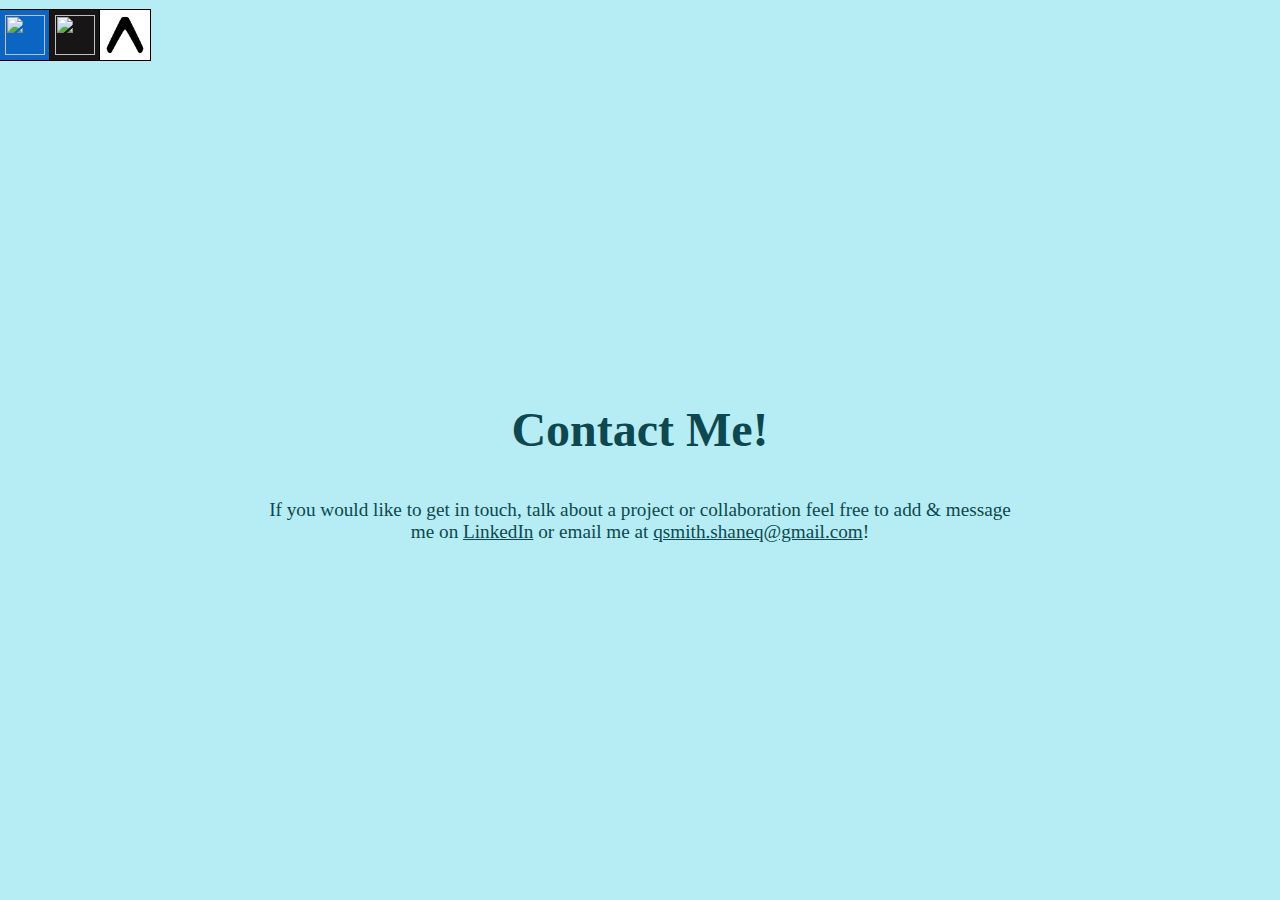
==== commit 796729db: "Edited some text" ====
--- a/contact.html
+++ b/contact.html
@@ -26,7 +26,7 @@
             <i id="menuIcon" class="fas fa-bars fa-3x cursor"></i>
             <div id="content">
                 <h1>Contact Me!</h1>
-                <p>If you would like to get in touch, talk about a project or collaboration feel free to add & message me on LinkedIn or <!--fill out the form below,--> 
+                <p>If you would like to get in touch, talk about a project or collaboration feel free to add & message me on <a href="https://www.linkedin.com/in/qsmith-qshane/">LinkedIn</a> or <!--fill out the form below,--> 
                     email me at <a href="mailto:qsmith.shaneq@gmail.com">qsmith.shaneq@gmail.com</a>!</p>
                 <!--<form id="contactForm">
                     <div class="form-element">
